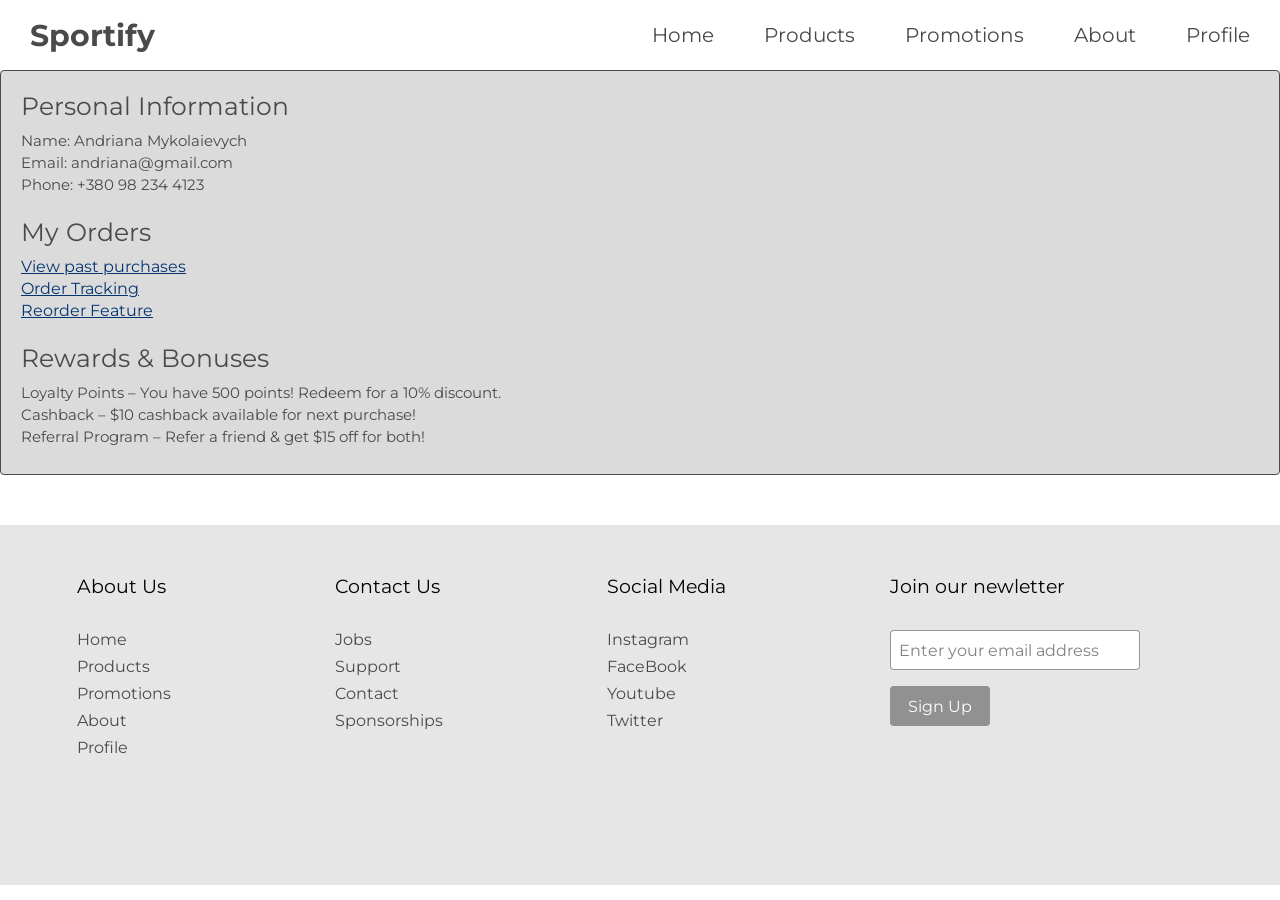
==== profile.html @ c2b80340 "sportify" ====
<!DOCTYPE html>
<html lang="en">

<head>
    <meta charset="UTF-8">
    <meta name="viewport" content="width=device-width, initial-scale=1.0">
    <link rel="stylesheet" href="css/style.css">
    <link rel="stylesheet" href="css/profile.css">
    <link rel="icon" type="image/x-icon" href="img/favicon.png">
    <title>Sportify</title>
</head>

<body>
    <header>
        <nav>
            <div class="logo">
                <a href="index.html"><h1>Sportify</h1></a>
            </div>
            <ul id="menuList">
                <li><a href="index.html">Home</a></li>
                <li><a href="products.html">Products</a></li>
                <li><a href="promotions.html">Promotions</a></li>
                <li><a href="about.html">About</a></li>
                <li><a href="profile.html">Profile</a></li>
            </ul>
            <div class="menu-icon"><i onclick="toggleMenu()">=</i></div>
        </nav>
    </header>
    <section id="profile">
        <div class="personal-info">
            <p class="title">Personal Information</p>
            <p class="personal-text">Name: Andriana Mykolaievych</p>
            <p class="personal-text">Email: andriana@gmail.com</p>
            <p class="personal-text">Phone: +380 98 234 4123</p>
        </div>
        <div class="orders-info">
            <p class="title">My Orders</p>
            <p class="orders-text">View past purchases</p>
            <p class="orders-text">Order Tracking</p>
            <p class="orders-text">Reorder Feature</p>
        </div>
        <div class="bonus-info">
            <p class="title">Rewards & Bonuses</p>
            <p class="personal-text">Loyalty Points – You have 500 points! Redeem for a 10% discount.</p>
            <p class="personal-text">Cashback – $10 cashback available for next purchase!</p>
            <p class="personal-text">Referral Program – Refer a friend & get $15 off for both!</p>
        </div>
    </section>
    <footer>
        <div class="footer-heading footer-1">
            <p>About Us</p>
            <a href="index.html">Home</a>
            <a href="products.html">Products</a>
            <a href="promotions.html">Promotions</a>
            <a href="about.html">About</a>
            <a href="profile.html">Profile</a>
        </div>
        <div class="footer-heading footer-2">
            <p>Contact Us</p>
            <a href="">Jobs</a>
            <a href="">Support</a>
            <a href="">Contact</a>
            <a href="">Sponsorships</a>
        </div>
        <div class="footer-heading footer-3">
            <p>Social Media</p>
            <a href="">Instagram</a>
            <a href="">FaceBook</a>
            <a href="">Youtube</a>
            <a href="">Twitter</a>
        </div>
        <div class="footer-email-form footer-heading">
            <p>Join our newletter</p>
            <input type="email" placeholder="Enter your email address" id="footer-email">
            <input type="submit" value="Sign Up" id="footer-email-btn">
        </div>
    </footer>
    

    <script src="script.js"></script>
</body>
</html>
---- css/style.css ----
@import url('https://fonts.googleapis.com/css2?family=Montserrat:ital,wght@0,100..900;1,100..900&display=swap');

* {
    margin: 0;
    padding: 0;
    box-sizing: border-box;
    font-family: "Montserrat", sans-serif;
    
}

nav{
    padding: 10px 30px;
    display: flex;
    align-items: center;
    justify-content: space-between;
    position: relative;
    height: 70px;
    font-size: 20px;
}


.logo a{
    color: #4a4a4a;
    text-decoration: none;
}

nav ul{
    display: flex;
    gap: 50px;
    align-items: center;
}

nav ul li{
   list-style-type: none; 
}

nav ul li a{
    text-decoration: none;
    color: #4a4a4a;
    transition-duration: 0.3s;
}

nav ul li a:hover{
    color: #4a4a4a83;
}

.menu-icon{
    display: none;
}

.menu-icon i{
    color: aliceblue;
    font-size: 30px;
    color: #4a4a4a;
}


#intro{
    display: flex;
    width: 100%;
    justify-content: space-between;
    flex-wrap: wrap;
}

#intro div{
    background: #f5f5f5;
    width: 39%;
    display: flex;
    justify-content: center;
    align-items: center;
}

#intro h1 {
    font-size: 40px;
    color: #4a4a4a;
    text-align: center;
    width: 50%;
}
#intro p {
    font-size: 18px;
    margin-bottom: 40px;
    color: #3C404A;
}
#intro img {
    width: 60%;
}


footer{
    height: 40vh;
    display: flex;
    justify-content: center;
    gap: 100px;
    flex-wrap: wrap;
    margin: 0 auto;
    margin-top: 50px;
    padding-top: 50px;
    background: #4a4a4a23;
}

.footer-heading{
    display: flex;
    flex-direction: column;
    margin-right: 4rem;
}

.footer-heading p{
    font-size: 19px;
    margin-bottom: 2rem;
}

.footer-heading a{
    color: #4a4a4a;
    text-decoration: none;
    margin-bottom: 0.5rem;
}

.footer-heading a:hover{
    color: #4a4a4aa3;
    transition: .3s ease-out;
}

.footer-email-form{
    margin-bottom: 2rem;
}

#footer-email{
    width: 250px;
    height: 40px;
    border-radius: 4px;
    outline: none;
    border: .5px solid #4a4a4a93;
    padding-left: 0.5rem;
    font-size: 1rem;
    margin-bottom: 1rem;
}

#footer-email::placeholder{
    color: #4a4a4ab0;
}

#footer-email-btn{
    width: 100px;
    height: 40px;
    border-radius: 4px;
    background: #4a4a4a8a;
    outline: none;
    border: none;
    color: #fff;
    font-size: 1rem;
}

#footer-email-btn:hover{
    cursor: pointer;
    background: #4a4a4a;
    transition: all .3s ease-out;
}


@media (max-width: 720px) {
    #intro{
        display: flex;
        flex-direction: column;
    }
    #intro div{
        width: 100%;
        height: 300px;
    }
    #intro div h1{
        font-size: 20px;
    }
    #intro img{
        width: 100%;
    }
    
    nav ul{
        position: fixed;
        top: 70px;
        left: 0;
        right: 0;
        flex-direction: column;
        text-align: center;
        background: #fff;
        color: #4a4a4a;
        gap: 0;
        overflow: hidden;
    }
    nav ul li{
        padding: 20px;
    }
    .menu-icon{
        display: block;
    }
    #menuList{
        transition: all .5s;
    }
}

@media screen and (max-width: 1150px){
    .footer {
        height: 50vh;
    }
    .footer-email-form{
        margin-top: 4rem;
    }
}

@media screen and (max-width: 820px){
    .footer {
        padding-top: 2rem;
    }
}

@media screen and (max-width: 720px){
    .footer-3 {
        display: none;
    }
    .footer-email-form{
        margin-top: 2rem;
    }
}
---- css/profile.css ----
#profile{
    border-radius: 4px;
    border: 1px solid #4a4a4a;
    background: #4a4a4a32;
}

.title{
    font-size: 25px;
    color: #4a4a4a;
    padding: 20px 0 10px 20px;
}


.personal-text{
    font-size: 15px;
    padding-left: 20px;
    color: #4a4a4a;
    width: 80%;
    padding-bottom: 3px;
}

.bonus-info{
    padding-bottom: 25px;
}

.orders-text{
    font-size: 15   px;
    padding-left: 20px;
    color: #05356f;
    width: 80%;
    text-decoration: underline;
    padding-bottom: 3px;
}

.orders-text:hover{
    color: #064b9e;
    cursor: pointer;
    transition: all .3s ease-out;
}
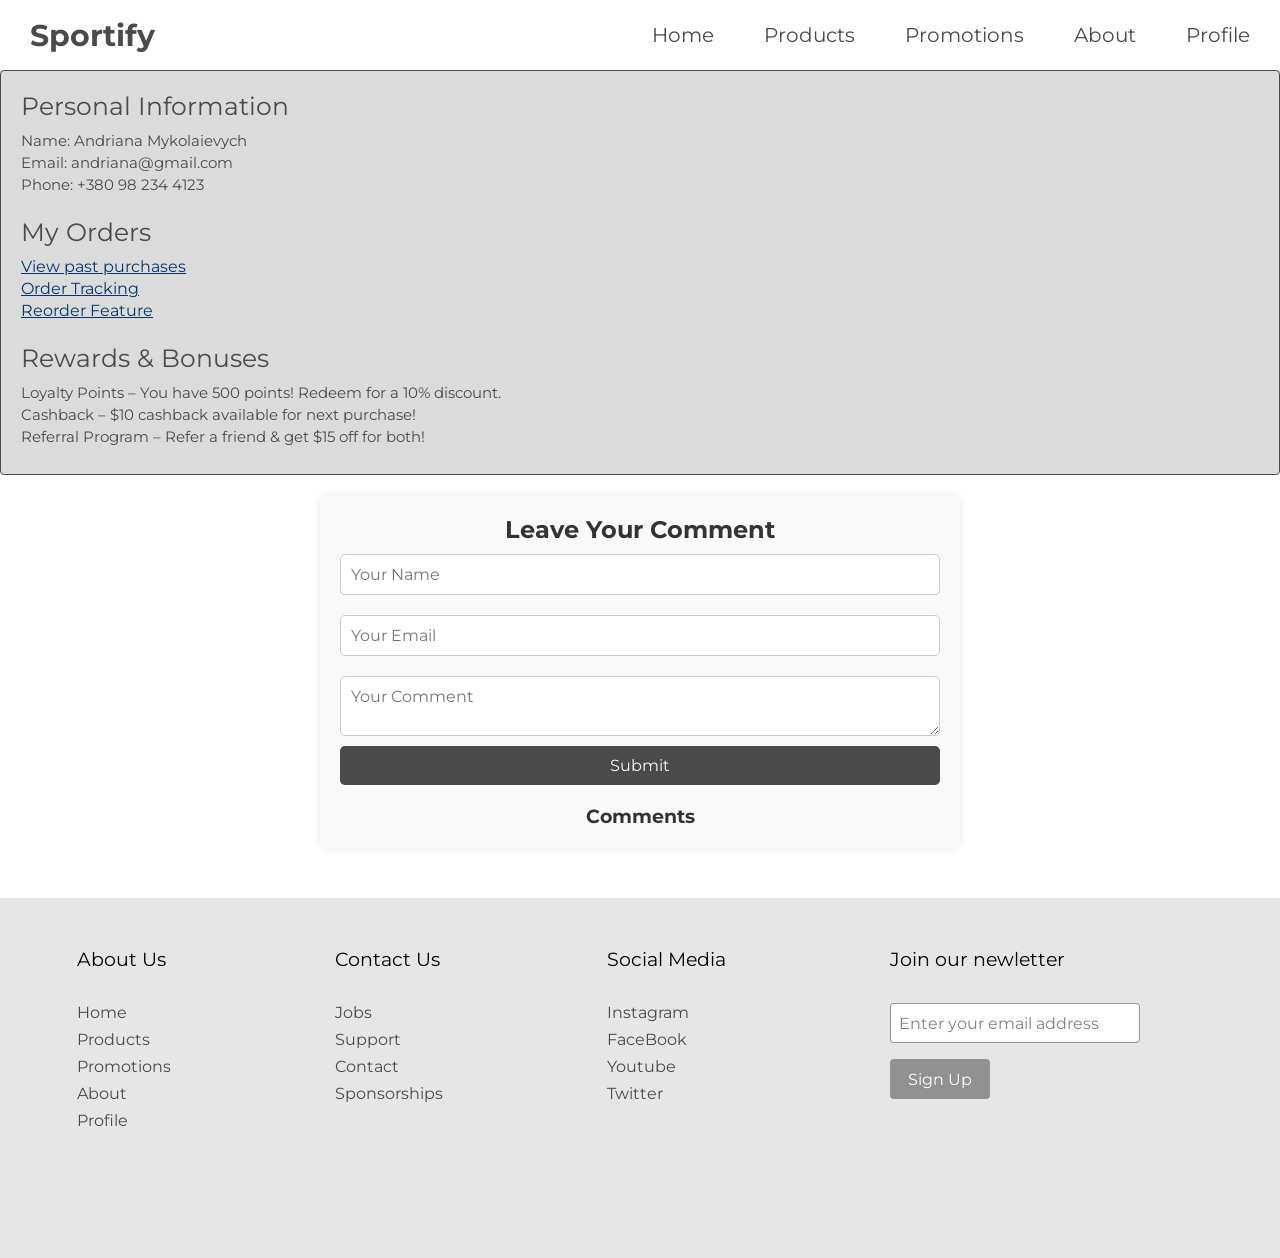
==== commit 5b3c4b11: "2lab" ====
--- a/profile.html
+++ b/profile.html
@@ -46,6 +46,19 @@
             <p class="personal-text">Referral Program – Refer a friend & get $15 off for both!</p>
         </div>
     </section>
+    <section id="feedback">
+        <h2>Leave Your Comment</h2>
+        <form id="commentForm">
+            <input type="text" id="name" placeholder="Your Name" required>
+            <input type="email" id="email" placeholder="Your Email" required>
+            <textarea id="comment" placeholder="Your Comment" required></textarea>
+            <button type="submit">Submit</button>
+        </form>
+        <div id="commentsSection">
+            <h3>Comments</h3>
+            <ul id="commentsList"></ul>
+        </div>
+    </section>
     <footer>
         <div class="footer-heading footer-1">
             <p>About Us</p>
--- a/css/style.css
+++ b/css/style.css
@@ -5,7 +5,7 @@
     padding: 0;
     box-sizing: border-box;
     font-family: "Montserrat", sans-serif;
-    
+
 }
 
 nav{
@@ -52,6 +52,7 @@
     color: aliceblue;
     font-size: 30px;
     color: #4a4a4a;
+    color: rgba(139, 115, 75, 0.51);
 }
 
 
--- a/css/profile.css
+++ b/css/profile.css
@@ -37,3 +37,54 @@
     cursor: pointer;
     transition: all .3s ease-out;
 }
+
+#feedback {
+    width: 50%;
+    margin: 20px auto;
+    padding: 20px;
+    background: #f9f9f9;
+    border-radius: 10px;
+    box-shadow: 0 0 10px rgba(0, 0, 0, 0.1);
+}
+#feedback h2, #feedback h3 {
+    text-align: center;
+    color: #333;
+}
+#commentForm {
+    display: flex;
+    flex-direction: column;
+}
+#commentForm input, #commentForm textarea {
+    margin: 10px 0;
+    padding: 10px;
+    border: 1px solid #ccc;
+    border-radius: 5px;
+    font-size: 16px;
+}
+#commentForm button {
+    background:  #4a4a4a;
+    color: #fff;
+    padding: 10px;
+    border: none;
+    border-radius: 5px;
+    cursor: pointer;
+    font-size: 16px;
+}
+#commentForm button:hover {
+    background:  #2d2c2c;
+    transition: all .3s ease-out;
+}
+#commentsSection {
+    margin-top: 20px;
+}
+#commentsList {
+    list-style: none;
+    padding: 0;
+}
+#commentsList li {
+    background: #fff;
+    padding: 10px;
+    border-radius: 5px;
+    margin-top: 5px;
+    box-shadow: 0 0 5px rgba(0, 0, 0, 0.1);
+}
